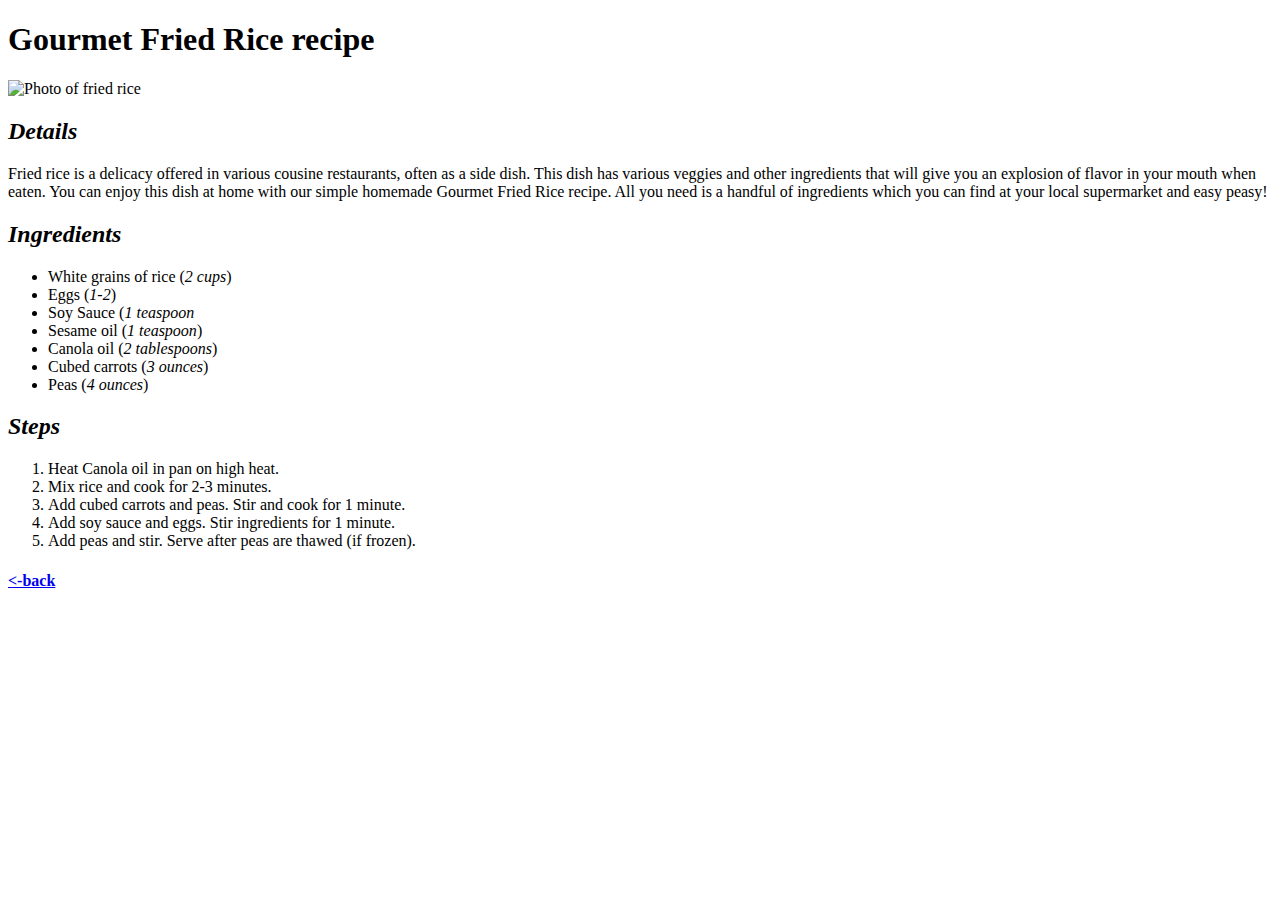
==== recipes/fried_rice.html @ 5719ae75 "Add fried_rice.html and potato_salad.html" ====
<!DOCTYPE html>
<html lang="en">
<head>
    <meta charset="UTF-8">
    <meta http-equiv="X-UA-Compatible" content="IE=edge">
    <meta name="viewport" content="width=device-width, initial-scale=1.0">
    <title>Gourmet Fried Rice recipe</title>
</head>
<body>
    <h1>Gourmet Fried Rice recipe</h1>
    <img src="https://images.pexels.com/photos/723198/pexels-photo-723198.jpeg?auto=compress&cs=tinysrgb&w=1260&h=750&dpr=1" alt="Photo of fried rice">
    <p><h2><em>Details</em></h2></p>
    <p>Fried rice is a delicacy offered in various cousine restaurants, often as a side dish. This dish 
    has various veggies and other ingredients that will give you an explosion of flavor in your 
    mouth when eaten. You can enjoy this dish at home with our simple homemade Gourmet Fried Rice recipe. 
    All you need is a handful of ingredients which you can find at your local supermarket and easy peasy! 
    </p>
    <p><h2><em>Ingredients</em></h2></p>
    <ul>
        <li>White grains of rice (<em>2 cups</em>)</li>
        <li>Eggs                 (<em>1-2</em>)</li>
        <li>Soy Sauce            (<em>1 teaspoon</em></li>
        <li>Sesame oil           (<em>1 teaspoon</em>)</li>
        <li>Canola oil (<em>2 tablespoons</em>)</li>
        <li>Cubed carrots (<em>3 ounces</em>)</li>
        <li>Peas (<em>4 ounces</em>)</li>
    </ul>
    <p><h2><em>Steps</em></h2></p>
    <ol>
        <li>Heat Canola oil in pan on high heat.</li>
        <li>Mix rice and cook for 2-3 minutes.</li>
        <li>Add cubed carrots and peas. Stir and cook for 1 minute.</li>
        <li>Add soy sauce and eggs. Stir ingredients for 1 minute.</li>
        <li>Add peas and stir. Serve after peas are thawed (if frozen).</li>
    </ol>
    <p><h4><a href="../index.html"> <-back </a></h6></p>
</body>
</html>
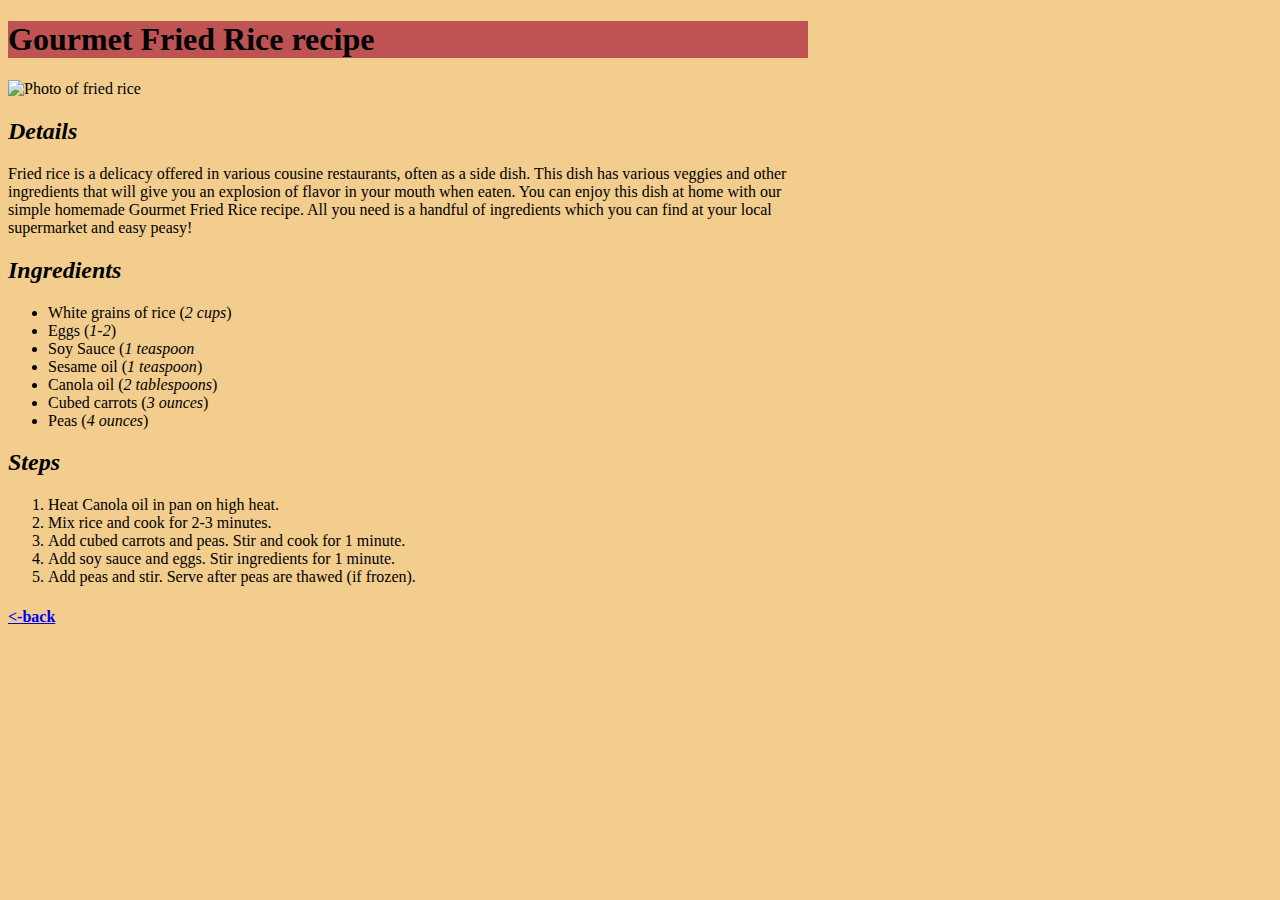
==== commit f7375cf5: "Add CSS format and style to recipe pages" ====
--- a/recipes/fried_rice.html
+++ b/recipes/fried_rice.html
@@ -1,22 +1,24 @@
 <!DOCTYPE html>
 <html lang="en">
 <head>
+    <!-- link to style.css -->
+    <link rel="stylesheet" href="../style.css">
     <meta charset="UTF-8">
     <meta http-equiv="X-UA-Compatible" content="IE=edge">
     <meta name="viewport" content="width=device-width, initial-scale=1.0">
     <title>Gourmet Fried Rice recipe</title>
 </head>
 <body>
-    <h1>Gourmet Fried Rice recipe</h1>
+    <h1 id="title">Gourmet Fried Rice recipe</h1>
     <img src="https://images.pexels.com/photos/723198/pexels-photo-723198.jpeg?auto=compress&cs=tinysrgb&w=1260&h=750&dpr=1" alt="Photo of fried rice">
     <p><h2><em>Details</em></h2></p>
-    <p>Fried rice is a delicacy offered in various cousine restaurants, often as a side dish. This dish 
+    <p class="fr details">Fried rice is a delicacy offered in various cousine restaurants, often as a side dish. This dish 
     has various veggies and other ingredients that will give you an explosion of flavor in your 
     mouth when eaten. You can enjoy this dish at home with our simple homemade Gourmet Fried Rice recipe. 
     All you need is a handful of ingredients which you can find at your local supermarket and easy peasy! 
     </p>
     <p><h2><em>Ingredients</em></h2></p>
-    <ul>
+    <ul class="fr ingredients">
         <li>White grains of rice (<em>2 cups</em>)</li>
         <li>Eggs                 (<em>1-2</em>)</li>
         <li>Soy Sauce            (<em>1 teaspoon</em></li>
@@ -26,7 +28,7 @@
         <li>Peas (<em>4 ounces</em>)</li>
     </ul>
     <p><h2><em>Steps</em></h2></p>
-    <ol>
+    <ol class="fr steps">
         <li>Heat Canola oil in pan on high heat.</li>
         <li>Mix rice and cook for 2-3 minutes.</li>
         <li>Add cubed carrots and peas. Stir and cook for 1 minute.</li>
--- a/style.css
+++ b/style.css
@@ -0,0 +1,18 @@
+body{
+    font-family: 'Times New Roman', Verdana, Georgia, sans-serif;
+    background-color: rgb(242, 205, 142);
+    inline-size: 800px;    /* Text wrap*/
+}
+
+img{
+    height: auto;
+    width: 675px;           /* Image size*/
+}
+
+#title{
+    background-color: rgb(191, 83, 83);
+}
+/*
+    ps = potato salad
+    fr = fried rice
+*/